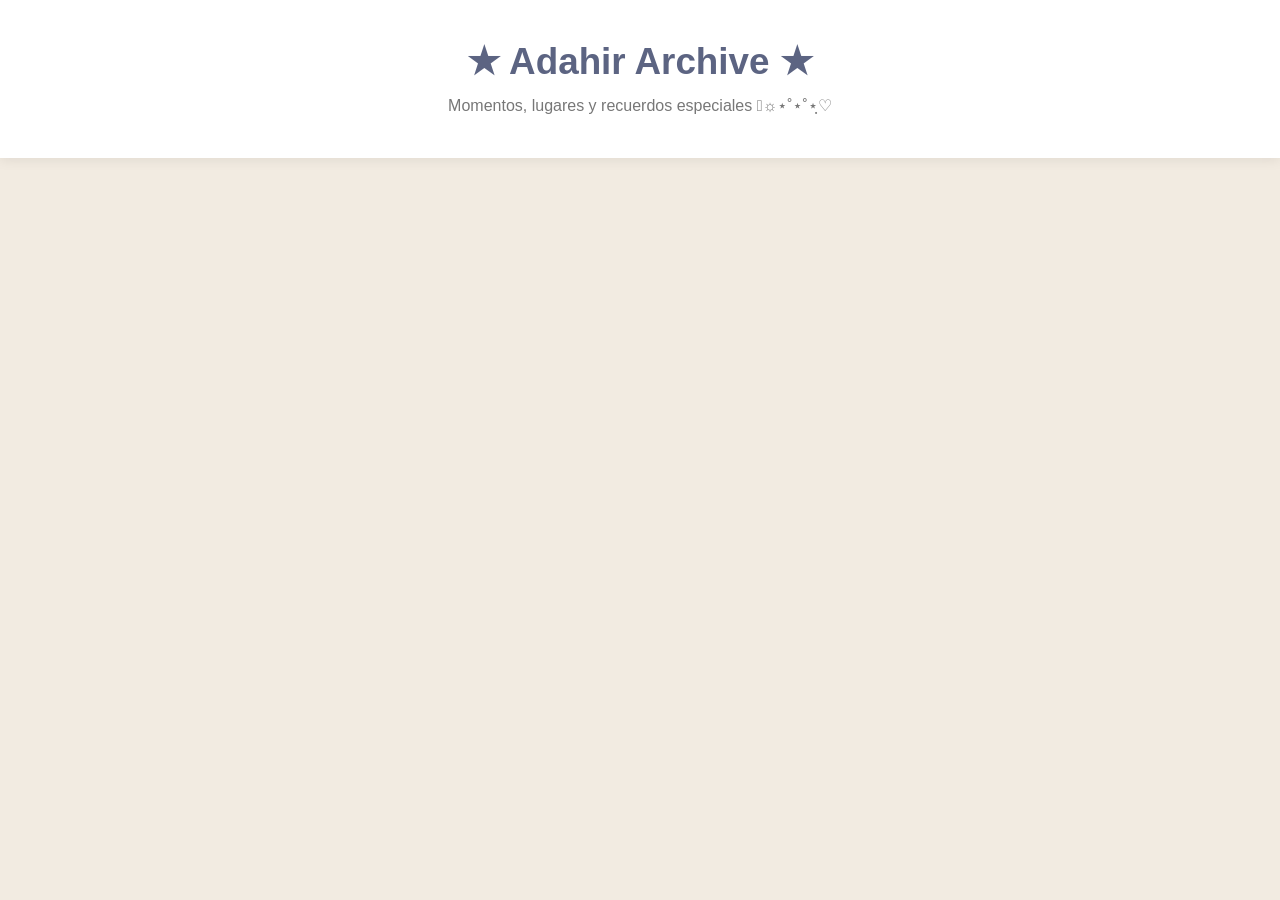
==== index.html @ 568f9020 "Update index.html" ====
<!DOCTYPE html>
<html lang="es">

<head>

<meta charset="UTF-8">

<meta name="viewport"
content="width=device-width, initial-scale=1.0">

<title>
Adahir's Memory Mural
</title>

<link rel="stylesheet"
href="style.css">

</head>

<body>

<header>

<h1>
 ★ Adahir Archive ★
</h1>

<p>
Momentos, lugares y recuerdos especiales 𖦹☼⋆˚⋆˚⋆ฺ♡ 
</p>

</header>

<section
id="gallery"
class="gallery">

</section>

<div
id="imageModal"
class="modal">

<span
id="closeModal"
class="close-modal">

✕

</span>

<img
id="modalImage"
src="">

</div>

<script
type="module"
src="app.js">
</script>

</body>

</html>
---- style.css ----
*{
margin:0;
padding:0;
box-sizing:border-box;
}

body{
font-family:-apple-system,BlinkMacSystemFont,sans-serif;
background:#efe6da;
background-image:
linear-gradient(
rgba(255,255,255,.2),
rgba(255,255,255,.2)
);
min-height:100vh;
color:#2d2d2d;
}

header{
text-align:center;
padding:40px 20px;
background:white;
box-shadow:0 2px 12px rgba(0,0,0,.08);
position:sticky;
top:0;
z-index:100;
}

header h1{
color: #5C6482;
font-size:2.3rem;
font-weight:700;
margin-bottom:10px;
}

header p{
color:#777;
}

.gallery{
padding:30px;
display:grid;
grid-template-columns:
repeat(auto-fill,minmax(320px,1fr));
gap:35px;
}

.polaroid{
background:white;
padding:15px 15px 60px;
box-shadow:
0 5px 15px rgba(0,0,0,.15);
transition:.3s;
position:relative;
border-radius:8px;
}

.polaroid:hover{
transform:
translateY(-8px)
rotate(1deg);
}

.polaroid img{
width:100%;
height:350px;
object-fit:cover;
border-radius:4px;
cursor:pointer;
}

.memory-info{
margin-top:15px;
}

.memory-place{
font-size:1.1rem;
font-weight:700;
margin-bottom:6px;
}

.memory-date{
font-size:.9rem;
color:#777;
margin-bottom:10px;
}

.memory-description{
line-height:1.5;
}

.like-bar{
display:flex;
justify-content:space-between;
align-items:center;
margin-top:18px;
}

.like-btn{
background:none;
border:none;
font-size:1.2rem;
cursor:pointer;
}

.like-btn:hover{
transform:scale(1.15);
}

.likes-count{
font-weight:600;
}

.modal{
position:fixed;
top:0;
left:0;
width:100%;
height:100%;
background:rgba(0,0,0,.9);
display:none;
justify-content:center;
align-items:center;
z-index:9999;
}

.modal img{
max-width:90%;
max-height:90%;
border-radius:12px;
}

.close-modal{
position:absolute;
top:20px;
right:20px;
font-size:2rem;
color:white;
cursor:pointer;
}

.admin-container{
max-width:900px;
margin:auto;
padding:30px;
}

.admin-card{
background:white;
padding:25px;
border-radius:15px;
box-shadow:
0 3px 12px rgba(0,0,0,.1);
margin-bottom:30px;
}

.admin-card h2{
margin-bottom:20px;
}

input,
textarea{
width:100%;
padding:14px;
margin-bottom:15px;
border:1px solid #ddd;
border-radius:10px;
font-size:1rem;
}

textarea{
min-height:120px;
resize:vertical;
}

button{
padding:14px 22px;
border:none;
border-radius:10px;
cursor:pointer;
font-size:1rem;
}

.primary-btn{
background:#7d5a50;
color:white;
}

.primary-btn:hover{
opacity:.9;
}

.delete-btn{
background:#d62828;
color:white;
}

.edit-btn{
background:#457b9d;
color:white;
}

.admin-memory{
background:white;
padding:20px;
border-radius:15px;
margin-bottom:20px;
box-shadow:
0 3px 12px rgba(0,0,0,.08);
}

.admin-memory img{
width:100%;
max-height:350px;
object-fit:cover;
border-radius:10px;
margin-bottom:15px;
}

.login-screen{
height:100vh;
display:flex;
justify-content:center;
align-items:center;
padding:20px;
}

.login-card{
background:white;
padding:40px;
border-radius:20px;
box-shadow:
0 4px 20px rgba(0,0,0,.15);
text-align:center;
max-width:400px;
width:100%;
}

.login-card h1{
margin-bottom:20px;
}

.login-card p{
margin-bottom:20px;
color:#777;
}

@media(max-width:768px){

.gallery{
grid-template-columns:1fr;
padding:15px;
}

header h1{
font-size:1.7rem;
}

.polaroid img{
height:280px;
}

}
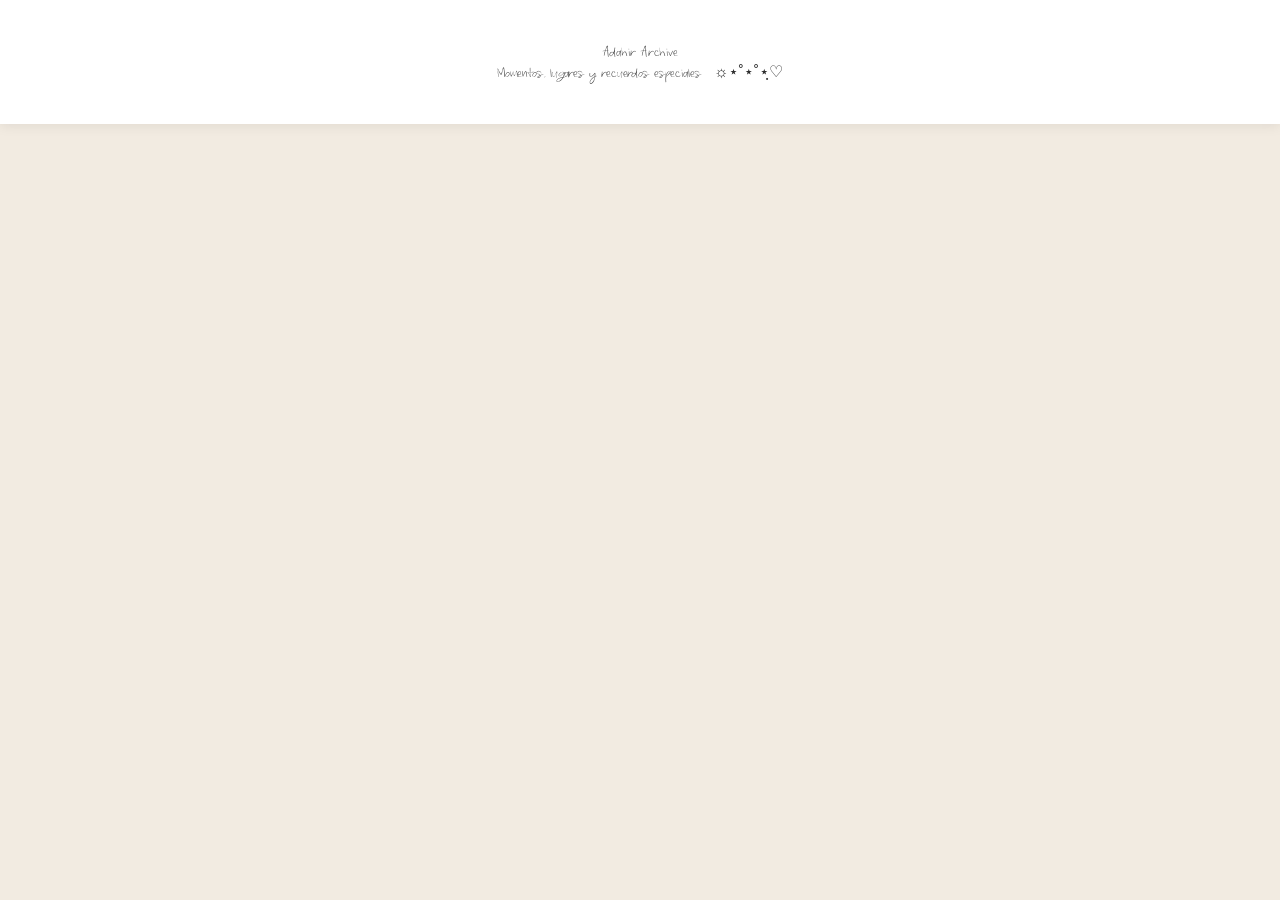
==== commit 9a9f9ddf: "Update index.html" ====
--- a/index.html
+++ b/index.html
@@ -21,9 +21,9 @@
 
 <header>
 
-<h1>
- ★ Adahir Archive ★
-</h1>
+<p id="title">
+ Adahir Archive
+</p>
 
 <p>
 Momentos, lugares y recuerdos especiales 𖦹☼⋆˚⋆˚⋆ฺ♡ 
--- a/style.css
+++ b/style.css
@@ -26,6 +26,11 @@
 z-index:100;
 }
 
+@font-face {
+  font-family: 'Karrilee';
+  src: url('./fonts/Karrilee.otf') format('opentype');
+}
+
 header h1{
 color: #5C6482;
 font-size:2.3rem;
@@ -34,7 +39,9 @@
 }
 
 header p{
-color:#777;
+  font-family: 'Karrilee', sans-serif;
+}
+color:#08385E;
 }
 
 .gallery{
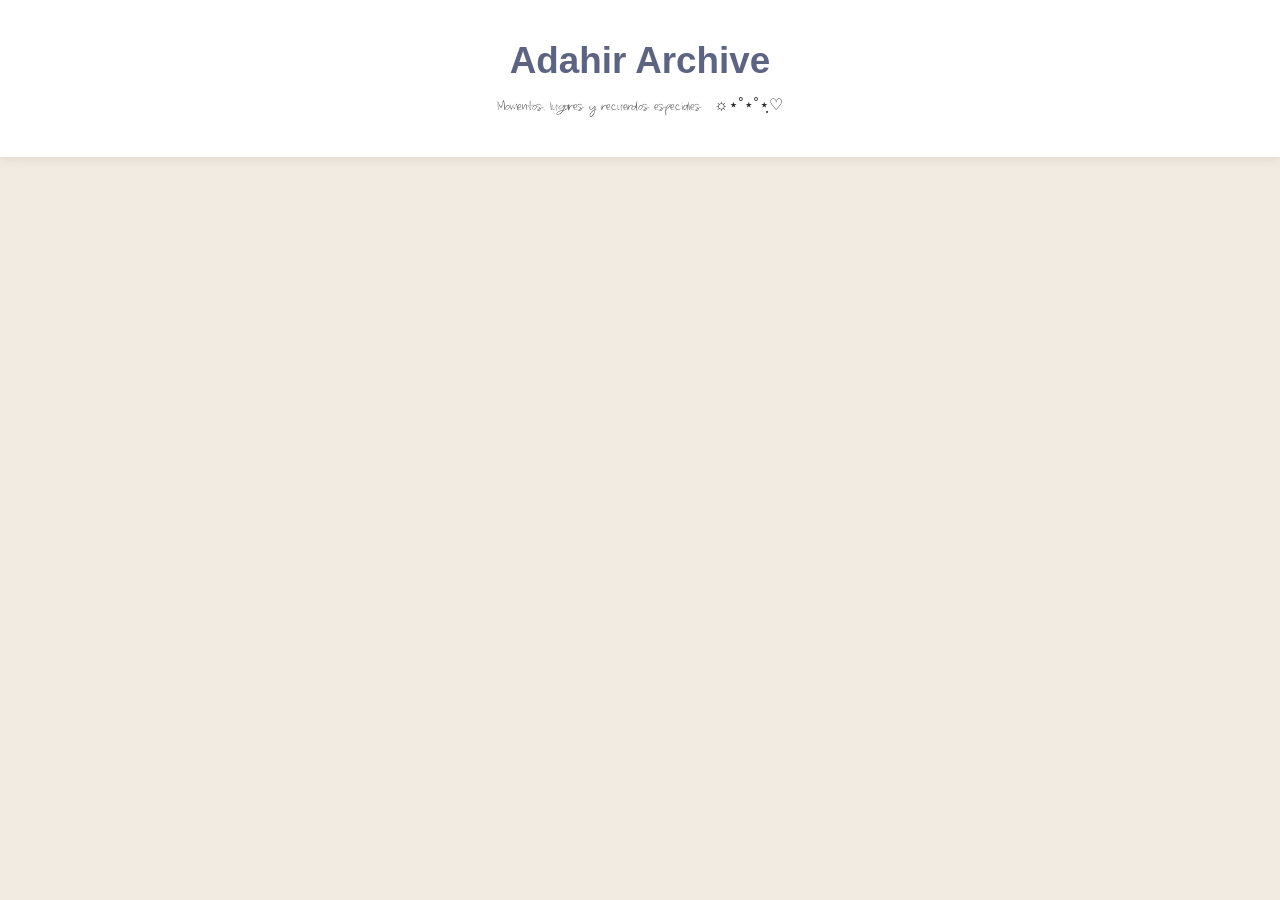
==== commit 1ce2bf32: "Update index.html" ====
--- a/index.html
+++ b/index.html
@@ -21,9 +21,9 @@
 
 <header>
 
-<p id="title">
+<h1>
  Adahir Archive
-</p>
+</h1>
 
 <p>
 Momentos, lugares y recuerdos especiales 𖦹☼⋆˚⋆˚⋆ฺ♡ 
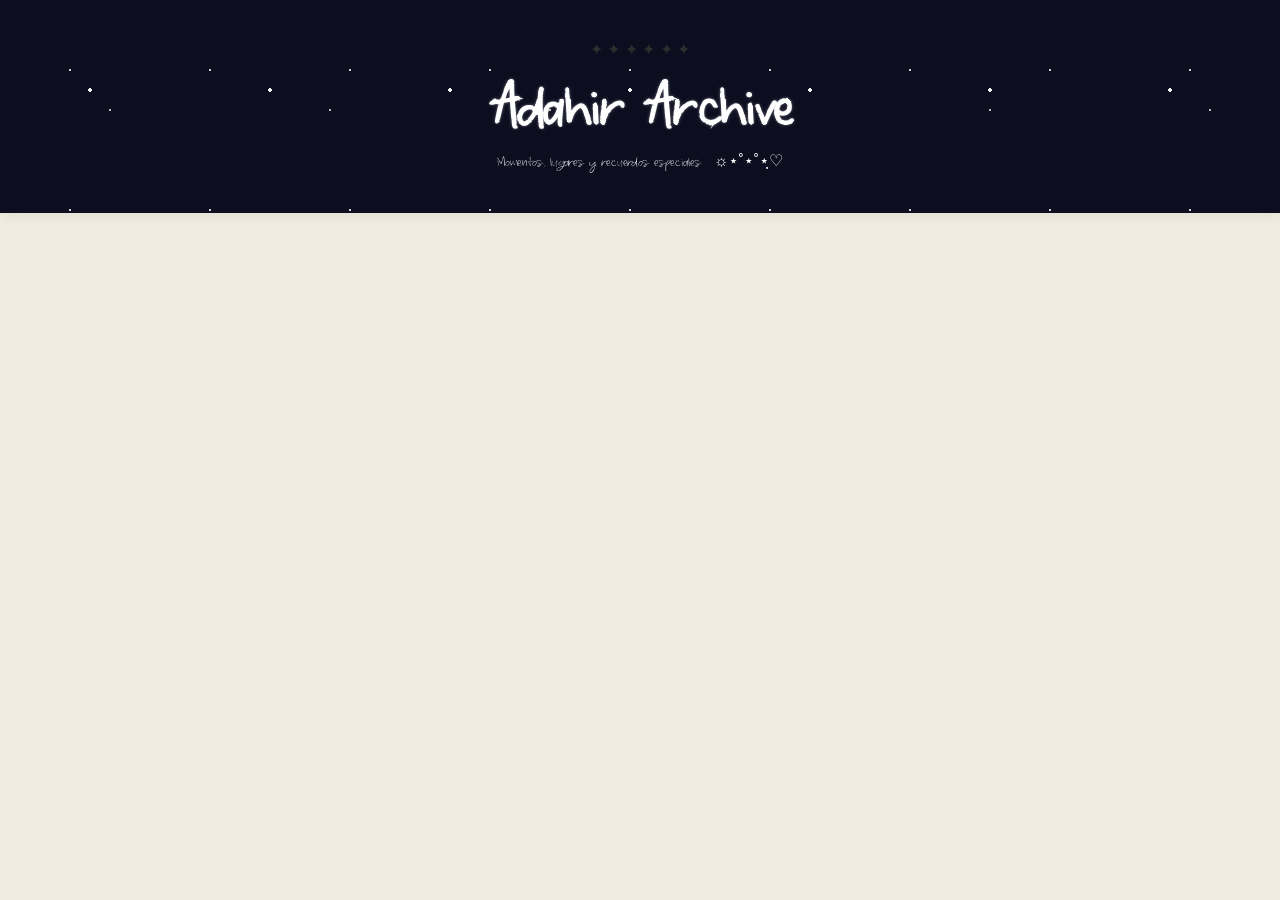
==== commit cf11a7cb: "Update index.html" ====
--- a/index.html
+++ b/index.html
@@ -21,6 +21,15 @@
 
 <header>
 
+<div class="stars">
+  <span>✦</span>
+  <span>✦</span>
+  <span>✦</span>
+  <span>✦</span>
+  <span>✦</span>
+  <span>✦</span>
+</div>
+ 
 <h1>
  Adahir Archive
 </h1>
--- a/style.css
+++ b/style.css
@@ -16,32 +16,101 @@
 color:#2d2d2d;
 }
 
-header{
-text-align:center;
-padding:40px 20px;
-background:white;
-box-shadow:0 2px 12px rgba(0,0,0,.08);
-position:sticky;
-top:0;
-z-index:100;
-}
-
 @font-face {
   font-family: 'Karrilee';
   src: url('./fonts/Karrilee.otf') format('opentype');
 }
 
-header h1{
-color: #5C6482;
-font-size:2.3rem;
-font-weight:700;
-margin-bottom:10px;
-}
-
-header p{
+header {
+  text-align: center;
+  padding: 40px 20px;
+  background: #0C0D1F;
+  box-shadow: 0 2px 12px rgba(0,0,0,.08);
+  position: sticky;
+  top: 0;
+  z-index: 100;
+  overflow: hidden; /* necesario para las estrellas */
+}
+
+/* ⭐ Estrellas flotantes */
+header::before {
+  content: "";
+  position: absolute;
+  inset: 0;
+  pointer-events: none;
+  z-index: 0;
+
+  background-image:
+    radial-gradient(circle, rgba(255,255,255,.95) 0 2px, transparent 2px),
+    radial-gradient(circle, rgba(255,255,255,.8) 0 1.5px, transparent 1.5px),
+    radial-gradient(circle, rgba(255,255,255,.7) 0 1px, transparent 1px);
+
+  background-size:
+    180px 180px,
+    140px 140px,
+    220px 220px;
+
+  animation: starsDrift 18s linear infinite;
+}
+
+header h1 {
   font-family: 'Karrilee', sans-serif;
-}
-color:#08385E;
+  font-size: 4.2rem;
+  font-weight: 700;
+  margin-bottom: 10px;
+
+  position: relative;
+  display: inline-block;
+  z-index: 2;
+
+  color: #fff;
+  background: transparent;
+
+  /* ✨ brillo ultra sutil (máxima nitidez) */
+  text-shadow:
+    0 0 2px rgba(255,255,255,0.35),
+    0 0 4px rgba(255,255,255,0.18);
+
+  animation: subtleGlow 4s ease-in-out infinite;
+}
+
+/* ✨ casi imperceptible, sin “pulsación fuerte” */
+@keyframes subtleGlow {
+  0%, 100% {
+    text-shadow:
+      0 0 1px rgba(255,255,255,0.25),
+      0 0 3px rgba(255,255,255,0.12);
+  }
+
+  50% {
+    text-shadow:
+      0 0 2px rgba(255,255,255,0.35),
+      0 0 4px rgba(255,255,255,0.18);
+  }
+}
+
+header p {
+  font-family: 'Karrilee', sans-serif;
+  color: #fff;
+  position: relative;
+  z-index: 2;
+}
+
+/* ⭐ Movimiento de estrellas */
+@keyframes starsDrift {
+  from {
+    background-position:
+      0 0,
+      0 0,
+      0 0;
+  }
+
+  to {
+    background-position:
+      0 -180px,
+      0 -140px,
+      0 -220px;
+  }
 }
 
 .gallery{
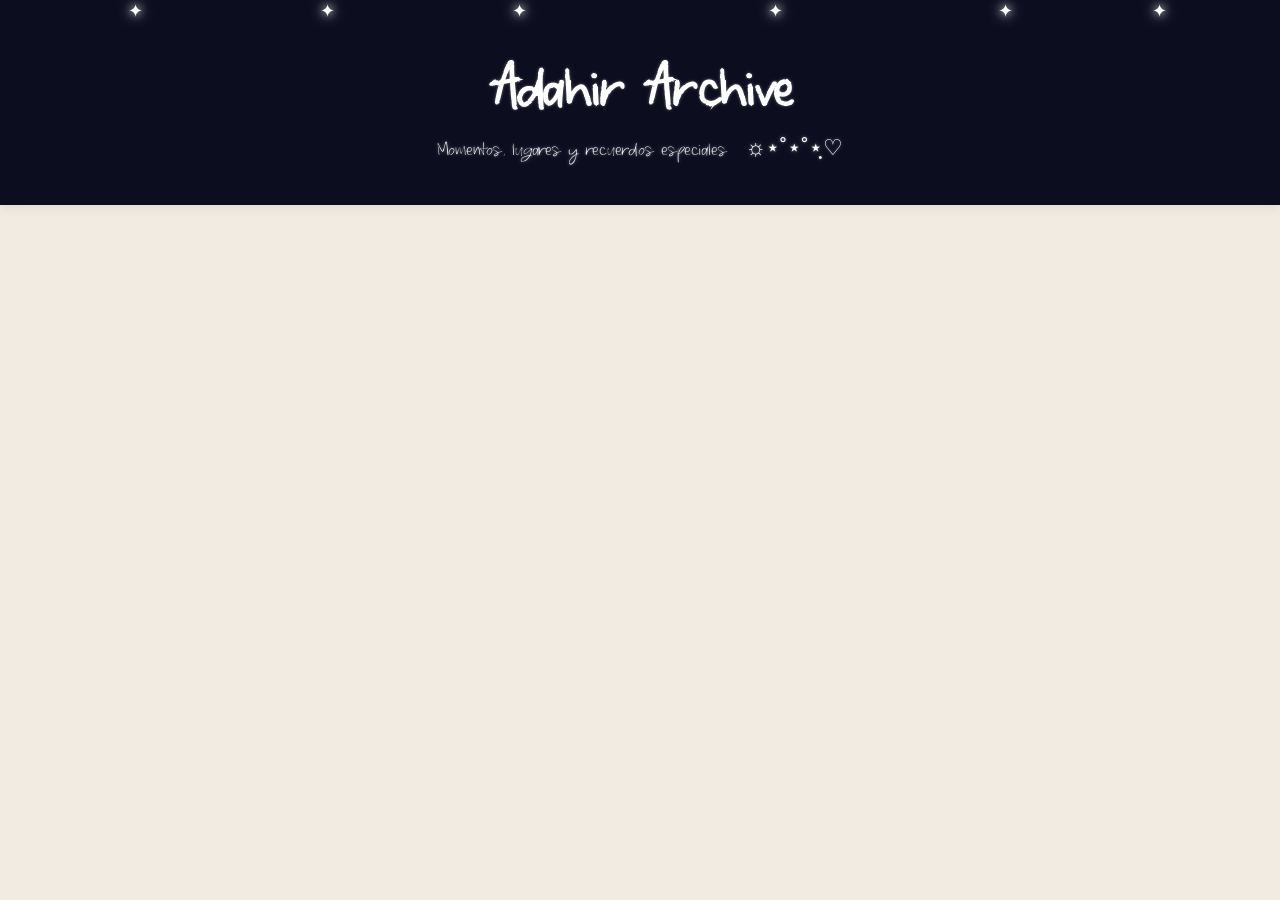
==== commit b7db237d: "Update index.html" ====
--- a/index.html
+++ b/index.html
@@ -34,7 +34,7 @@
  Adahir Archive
 </h1>
 
-<p>
+<p id="subtitle">
 Momentos, lugares y recuerdos especiales 𖦹☼⋆˚⋆˚⋆ฺ♡ 
 </p>
 
--- a/style.css
+++ b/style.css
@@ -21,6 +21,7 @@
   src: url('./fonts/Karrilee.otf') format('opentype');
 }
 
+
 header {
   text-align: center;
   padding: 40px 20px;
@@ -29,28 +30,7 @@
   position: sticky;
   top: 0;
   z-index: 100;
-  overflow: hidden; /* necesario para las estrellas */
-}
-
-/* ⭐ Estrellas flotantes */
-header::before {
-  content: "";
-  position: absolute;
-  inset: 0;
-  pointer-events: none;
-  z-index: 0;
-
-  background-image:
-    radial-gradient(circle, rgba(255,255,255,.95) 0 2px, transparent 2px),
-    radial-gradient(circle, rgba(255,255,255,.8) 0 1.5px, transparent 1.5px),
-    radial-gradient(circle, rgba(255,255,255,.7) 0 1px, transparent 1px);
-
-  background-size:
-    180px 180px,
-    140px 140px,
-    220px 220px;
-
-  animation: starsDrift 18s linear infinite;
+  overflow: hidden;
 }
 
 header h1 {
@@ -66,7 +46,6 @@
   color: #fff;
   background: transparent;
 
-  /* ✨ brillo ultra sutil (máxima nitidez) */
   text-shadow:
     0 0 2px rgba(255,255,255,0.35),
     0 0 4px rgba(255,255,255,0.18);
@@ -74,7 +53,6 @@
   animation: subtleGlow 4s ease-in-out infinite;
 }
 
-/* ✨ casi imperceptible, sin “pulsación fuerte” */
 @keyframes subtleGlow {
   0%, 100% {
     text-shadow:
@@ -91,27 +69,114 @@
 
 header p {
   font-family: 'Karrilee', sans-serif;
+  font-size: 1.4rem;
   color: #fff;
   position: relative;
   z-index: 2;
-}
-
-/* ⭐ Movimiento de estrellas */
-@keyframes starsDrift {
+
+  text-shadow:
+    0 0 3px rgba(255,255,255,0.45),
+    0 0 8px rgba(255,255,255,0.25),
+    0 0 14px rgba(255,255,255,0.10);
+}
+
+header p span {
+  opacity: 0;
+  display: inline-block;
+  animation: letterReveal 0.8s ease forwards;
+}
+
+@keyframes letterReveal {
   from {
-    background-position:
-      0 0,
-      0 0,
-      0 0;
+    opacity: 0;
   }
 
   to {
-    background-position:
-      0 -180px,
-      0 -140px,
-      0 -220px;
-  }
-}
+    opacity: 1;
+  }
+}
+
+/* ⭐ Contenedor de estrellas */
+.stars {
+  position: absolute;
+  inset: 0;
+  pointer-events: none;
+  overflow: hidden;
+  z-index: 1;
+}
+
+/* ⭐ Estrellas brillantes */
+.stars span {
+  position: absolute;
+  color: #fff;
+  font-size: 18px;
+
+  text-shadow:
+    0 0 8px rgba(255,255,255,.95),
+    0 0 16px rgba(255,255,255,.7),
+    0 0 24px rgba(255,255,255,.4);
+
+  animation: floatStar linear infinite;
+}
+
+/* Posiciones */
+.stars span:nth-child(1){
+  left: 10%;
+  animation-duration: 9s;
+  animation-delay: 0s;
+}
+
+.stars span:nth-child(2){
+  left: 25%;
+  animation-duration: 12s;
+  animation-delay: -2s;
+}
+
+.stars span:nth-child(3){
+  left: 40%;
+  animation-duration: 10s;
+  animation-delay: -5s;
+}
+
+.stars span:nth-child(4){
+  left: 60%;
+  animation-duration: 14s;
+  animation-delay: -3s;
+}
+
+.stars span:nth-child(5){
+  left: 78%;
+  animation-duration: 11s;
+  animation-delay: -7s;
+}
+
+.stars span:nth-child(6){
+  left: 90%;
+  animation-duration: 13s;
+  animation-delay: -1s;
+}
+
+/* Movimiento */
+@keyframes floatStar {
+  from {
+    transform: translateY(120px) scale(.8) rotate(0deg);
+    opacity: 0;
+  }
+
+  15% {
+    opacity: 1;
+  }
+
+  85% {
+    opacity: 1;
+  }
+
+  to {
+    transform: translateY(-120px) scale(1.2) rotate(180deg);
+    opacity: 0;
+  }
+}
+
 
 .gallery{
 padding:30px;
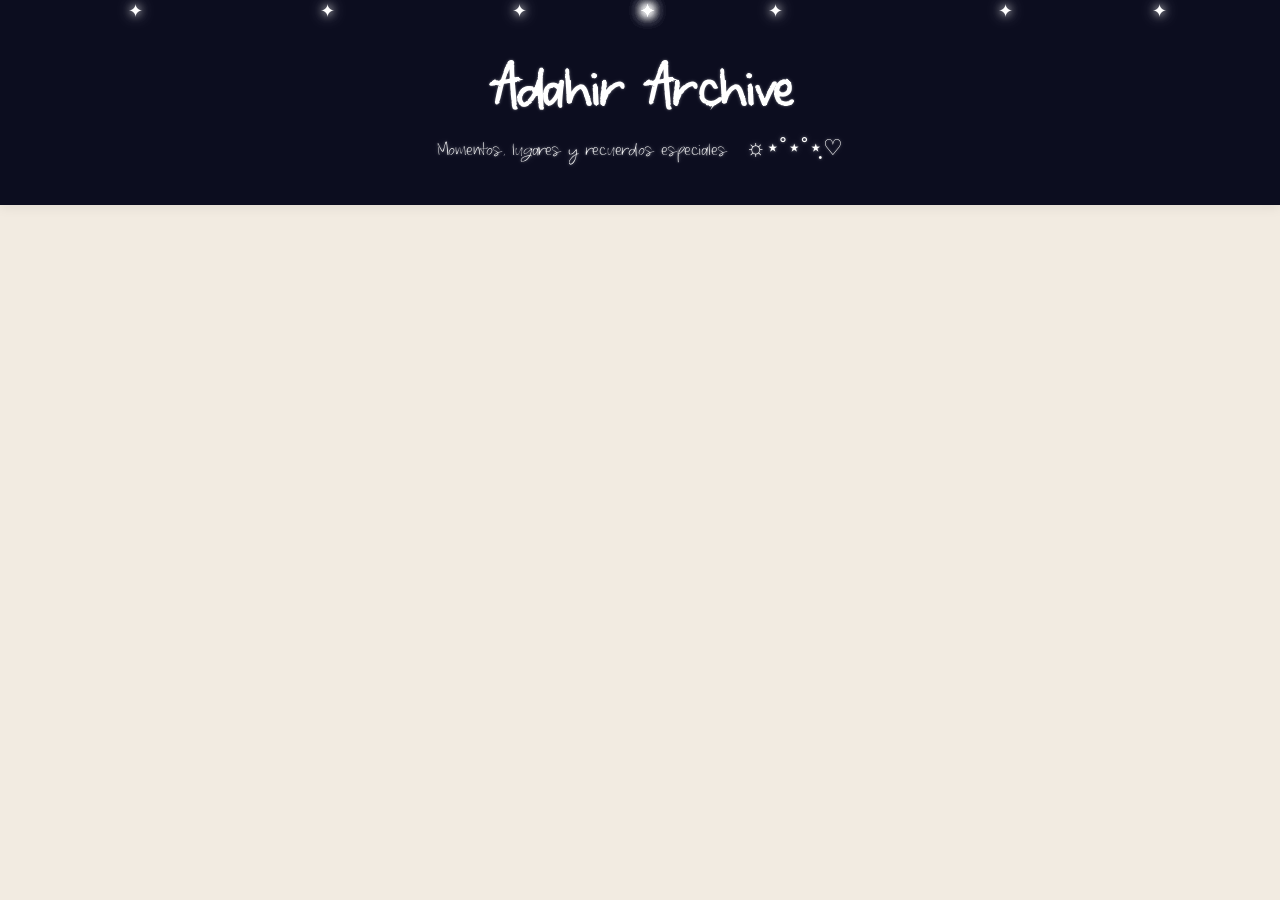
==== commit e3d90008: "Update index.html" ====
--- a/index.html
+++ b/index.html
@@ -22,6 +22,12 @@
 <header>
 
 <div class="stars">
+  <span>✦</span>
+  <span>✦</span>
+  <span>✦</span>
+  <span>✦</span>
+  <span>✦</span>
+  <span>✦</span>
   <span>✦</span>
   <span>✦</span>
   <span>✦</span>
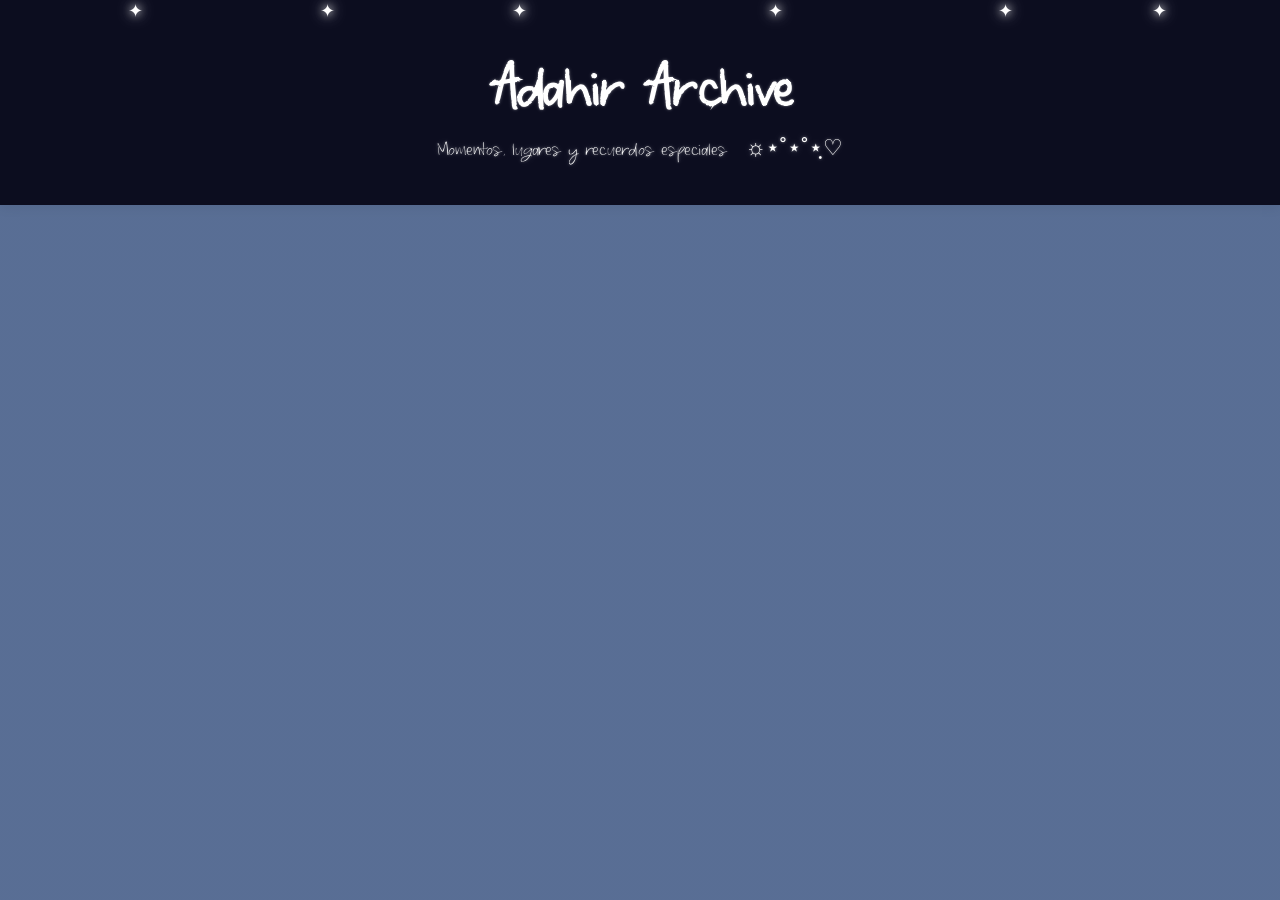
==== commit 1acb999a: "Update index.html" ====
--- a/index.html
+++ b/index.html
@@ -22,12 +22,6 @@
 <header>
 
 <div class="stars">
-  <span>✦</span>
-  <span>✦</span>
-  <span>✦</span>
-  <span>✦</span>
-  <span>✦</span>
-  <span>✦</span>
   <span>✦</span>
   <span>✦</span>
   <span>✦</span>
--- a/style.css
+++ b/style.css
@@ -6,7 +6,7 @@
 
 body{
 font-family:-apple-system,BlinkMacSystemFont,sans-serif;
-background:#efe6da;
+background:#2F4A7A;
 background-image:
 linear-gradient(
 rgba(255,255,255,.2),
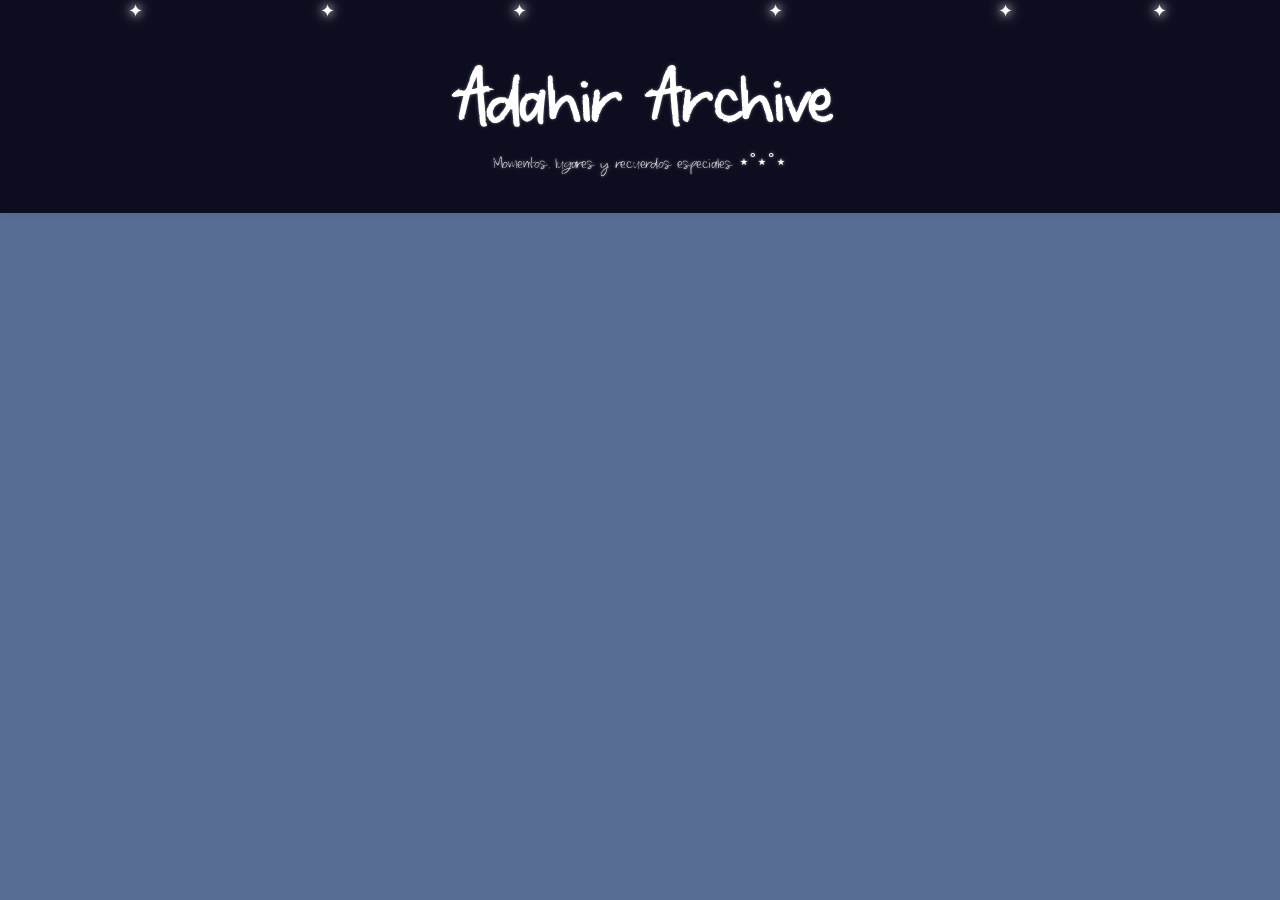
==== commit 7c82c6eb: "Update index.html" ====
--- a/index.html
+++ b/index.html
@@ -35,7 +35,7 @@
 </h1>
 
 <p id="subtitle">
-Momentos, lugares y recuerdos especiales 𖦹☼⋆˚⋆˚⋆ฺ♡ 
+Momentos, lugares y recuerdos especiales ⋆˚⋆˚⋆ 
 </p>
 
 </header>
--- a/style.css
+++ b/style.css
@@ -35,7 +35,7 @@
 
 header h1 {
   font-family: 'Karrilee', sans-serif;
-  font-size: 4.2rem;
+  font-size: 5.2rem;
   font-weight: 700;
   margin-bottom: 10px;
 
@@ -69,7 +69,7 @@
 
 header p {
   font-family: 'Karrilee', sans-serif;
-  font-size: 1.4rem;
+  font-size: 1.2rem;
   color: #fff;
   position: relative;
   z-index: 2;
@@ -187,7 +187,7 @@
 }
 
 .polaroid{
-background:white;
+background:#EDE0CE;
 padding:15px 15px 60px;
 box-shadow:
 0 5px 15px rgba(0,0,0,.15);
